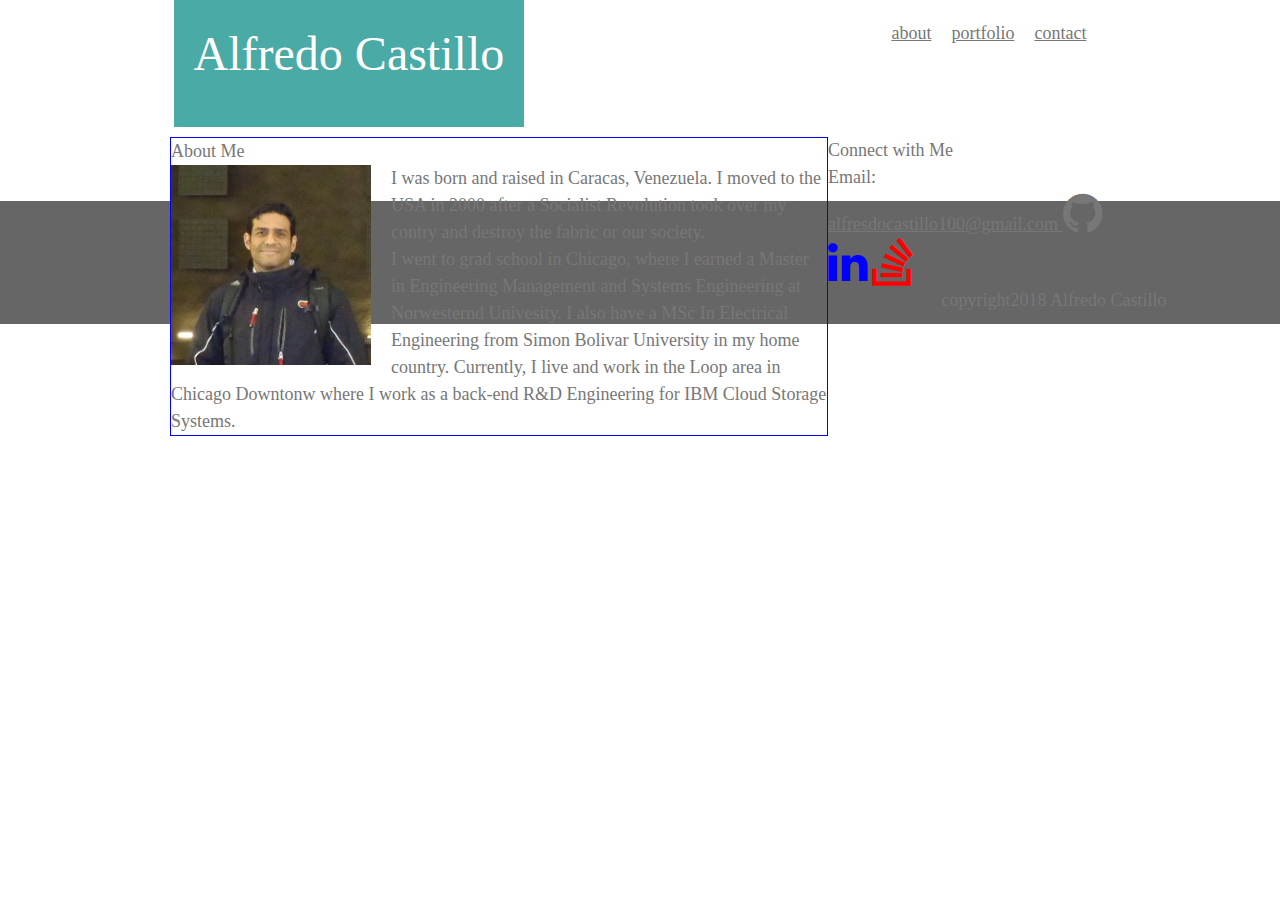
==== index.html @ befce595 "Homework Assigment Numero Uno" ====
<!DOCTYPE html>
    <html lang="en-us">
    <head>
        <meta charset="UTF-8">
        <title>Alfredo</title>
        <link rel="stylesheet" type="text/css" href="./assets/css/reset.css">
        <link rel="stylesheet" type="text/css" href="./assets/css/style.css">
        <link rel="stylesheet" href="https://cdnjs.cloudflare.com/ajax/libs/font-awesome/4.7.0/css/font-awesome.min.css">
    </head>
   <body>
    <nav class="nav">
        <div class=name-placeholder>
            <div><h1>Alfredo Castillo</h1></div>
        </div>
        <div class=link-wrapper>
            <div><a href="./index.html"> about </a> </div>
            <div><a href="./portfolio.html"> portfolio </a></div>
            <div><a href="./contact.html"> contact</a></div>
        </div>
        
    </nav>


        <div class="container">
            <section class="main-bio">
                <h2>About Me</h2>
                <img id="bio-image" src="./assets/images/Alfredo.JPG" alt="Alfredo R Castillo" height="200" width="200">
                <p>
                    I was born and raised in Caracas, Venezuela. I moved to the USA in 2000 after a Socialist Revolution took over my contry and destroy the fabric or our society.<br>
                    I went to grad school in Chicago, where I earned a Master in Engineering Management and Systems Engineering at Norwesternd Univesity. I also have a MSc In Electrical Engineering from Simon Bolivar University in my home country.
                    Currently, I live and work in the Loop area in Chicago Downtonw where I work as a back-end R&D Engineering for IBM Cloud Storage Systems.
                </p>
            </section>

            <section class="contact-info"> 
               <em><h2>Connect with Me</h2></em>
              
                 Email: <a href="mailto:alfredocastillo100@gmail.com"> alfresdocastillo100@gmail.com </a> 
                 <i class="fa fa-github" style="font-size:46px"></i>
                 <i class="fa fa-linkedin" style="font-size:46px;color:blue"></i>
                 <i class="fa fa-stack-overflow" style="font-size:48px;color:red"></i>
              
            </section>
        </div> 
        <br>
        <br>
     <footer>copyright2018 Alfredo Castillo</footer>
        
    </body>
    
</html>
---- assets/css/style.css ----
div{
    padding: 10px;
    _background: rgb(0, 217, 255);
  }
.nav {
    display: flex;
    justify-content: space-around;
}
.name-placeholder{
    display: flex;
    _border: 1px solid rgb(37, 147, 155);
    background: #4aaaa5;
    font-family: 'Georgia', Times, Times New Roman, serif;
}
.link-wrapper{
    display: flex;
    color: #777777;
    _border: 1px solid blue;
    _background: rgb(0, 217, 255);
  }
  
a{
    color: #777777;
}
h1 {
    padding: 20px 0;
    margin: 0px;
    margin-bottom: 20px;
    font-size: 48px;
    color: white;
    text-align: center;
}
.container {
    width: 960px;
    margin: 0px auto;
} 

.main-bio {
    width: 70%;
    float: left;
    border: 1px solid blue;
}

#bio-image {
    width: 200px;
    height: 200px;
    margin-right: 20px;
    float: left;
}

.contact-info {
    width: 30%;
    float: right;
}
body {
    padding: 0px;
    margin: 0px;
    font-family: Georgia, "Times New Roman", Times, serif;
    font-size: 18px;
    
    line-height: 150%;
    color: #777777;
    background: #ffffff;
}

footer {
  background: #666666;
  float: initial;
  padding: 10px 0;
    margin: 0px;
    margin-bottom: 20px;
    font-size: 18px;
    _color: #eee;
    text-align: center;
    
}
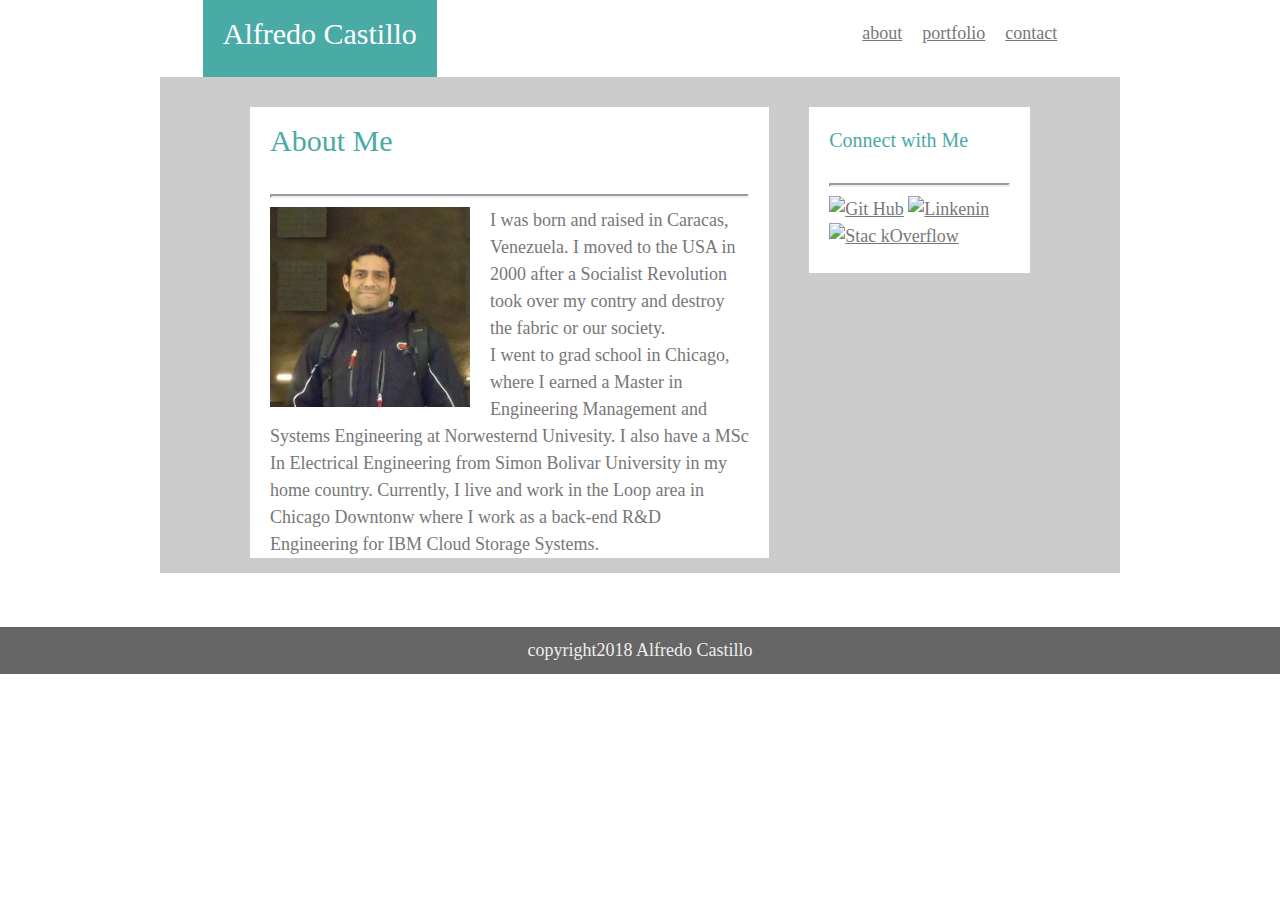
==== commit 32ac1576: "Homework Assigment Numero Uno" ====
--- a/index.html
+++ b/index.html
@@ -24,7 +24,8 @@
         <div class="container">
             <section class="main-bio">
                 <h2>About Me</h2>
-                <img id="bio-image" src="./assets/images/Alfredo.JPG" alt="Alfredo R Castillo" height="200" width="200">
+                <hr>
+                <img id="bio-image" src="./assets/images/Alfredo.JPG" alt="Alfredo R Castillo">
                 <p>
                     I was born and raised in Caracas, Venezuela. I moved to the USA in 2000 after a Socialist Revolution took over my contry and destroy the fabric or our society.<br>
                     I went to grad school in Chicago, where I earned a Master in Engineering Management and Systems Engineering at Norwesternd Univesity. I also have a MSc In Electrical Engineering from Simon Bolivar University in my home country.
@@ -32,14 +33,12 @@
                 </p>
             </section>
 
-            <section class="contact-info"> 
-               <em><h2>Connect with Me</h2></em>
-              
-                 Email: <a href="mailto:alfredocastillo100@gmail.com"> alfresdocastillo100@gmail.com </a> 
-                 <i class="fa fa-github" style="font-size:46px"></i>
-                 <i class="fa fa-linkedin" style="font-size:46px;color:blue"></i>
-                 <i class="fa fa-stack-overflow" style="font-size:48px;color:red"></i>
-              
+            <section class="side-bar"> 
+                <h3>Connect with Me</h3>
+                <hr>
+                <a href="https://github.com/alfcastillo"> <img id="icon-image" src="./assets/images/if_github_square_black_107109.png" alt="Git Hub"></a>
+                <a href="https://www.linkedin.com/in/castilloalfredo/"> <img id="icon-image" src="./assets/images/if_linkedin_386655.png" alt="Linkenin"> </a>
+                <a href="https://stackoverflow.com/users/9319198/alfredo-castillo"> <img id="icon-image" src="./assets/images/if_stackoverflow_273179.png" alt="Stac kOverflow"></a>
             </section>
         </div> 
         <br>
--- a/assets/css/style.css
+++ b/assets/css/style.css
@@ -1,3 +1,13 @@
+
+body {
+    padding: 0px;
+    margin: 0px;
+    font-family: Georgia, "Times New Roman", Times, serif;
+    font-size: 18px;
+    line-height: 150%;
+    color: #777777;
+    background: #ffffff;
+}
 
 div{
     padding: 10px;
@@ -24,22 +34,60 @@
     color: #777777;
 }
 h1 {
+    padding: 0px 0;
+    margin: 0px;
+    margin-bottom: 10px;
+    font-size: 30px;
+    color: white;
+    text-align: center;
+}
+h2 {
     padding: 20px 0;
     margin: 0px;
     margin-bottom: 20px;
-    font-size: 48px;
-    color: white;
-    text-align: center;
+    font-size: 30px;
+    color: #4aaaa5;
+    text-align: left;
 }
+
+h3 {
+    padding: 20px 0;
+    margin: 0px;
+    margin-bottom: 0px;
+    font-size: 20px;
+    color: #4aaaa5;
+    text-align: left;
+}
+
+hr { 
+    display: block;
+    margin-top: 0.5em;
+    margin-bottom: 0.5em;
+    margin-left: auto;
+    margin-right: auto;
+    border-style: inset;
+    border-width: 2px;
+    color: #777777;
+} 
 .container {
     width: 960px;
     margin: 0px auto;
+    display: flex;
+    justify-content: space-around;
+    background: #cccccc;
 } 
 
 .main-bio {
-    width: 70%;
-    float: left;
-    border: 1px solid blue;
+    width: 650px;
+    padding-left:20px;
+    padding-right: 20px;
+    margin-top: 20px;
+    margin-right: 20px;
+    margin-left: 80px;
+    margin-bottom: 5px;
+    border: 1px color #dddddd;
+    background: #ffffff;
+    
 }
 
 #bio-image {
@@ -48,30 +96,44 @@
     margin-right: 20px;
     float: left;
 }
+#icon-image {
+    width: 46px;
+    height: 46px;
+    _margin-right: 20px;
+    _float: left;
+}
 
-.contact-info {
-    width: 30%;
+.side-bar {
+    width: 270px;
     float: right;
-}
-body {
-    padding: 0px;
-    margin: 0px;
-    font-family: Georgia, "Times New Roman", Times, serif;
-    font-size: 18px;
-    
-    line-height: 150%;
-    color: #777777;
+    padding-left:20px;
+    padding-right: 20px;
+    margin-top: 20px;
+    margin-right: 80px;
+    margin-left: 20px;
+    margin-bottom: 290px;
+    border: 1px color #dddddd;
     background: #ffffff;
 }
 
+
 footer {
   background: #666666;
-  float: initial;
+  _float: initial;
   padding: 10px 0;
-    margin: 0px;
-    margin-bottom: 20px;
-    font-size: 18px;
-    _color: #eee;
-    text-align: center;
-    
-}+  margin: 0px;
+  margin-bottom: 20px;
+  font-size: 18px;
+  color: #eee;
+  text-align: center;
+  border: 20px color #4aaaa5; 
+}
+
+.portfolio {
+    width: 960px;
+    margin: 0px auto;
+    display: flex;
+    flex-direction: column;
+    justify-content: space-around;
+    background: #cccccc;
+} 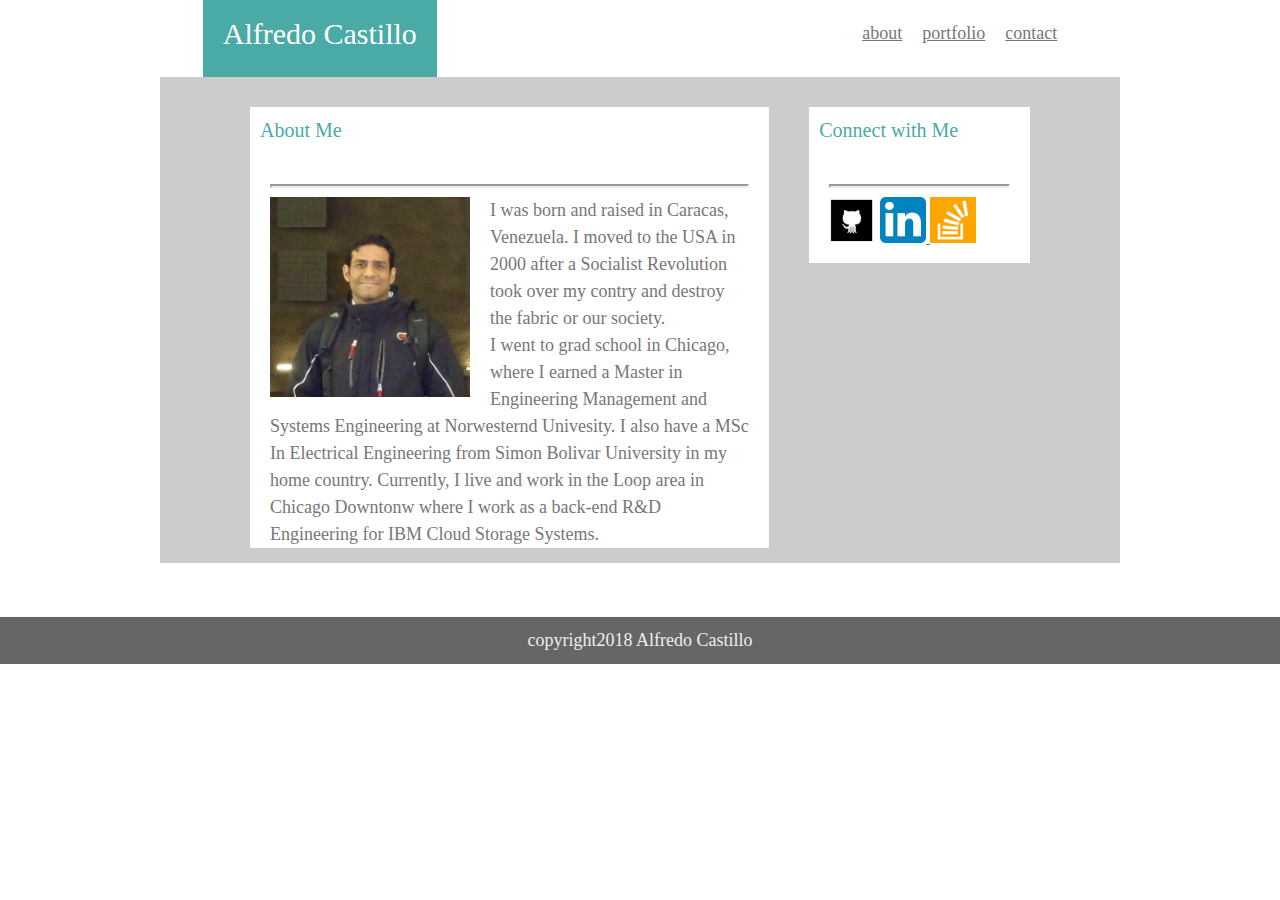
==== commit 6a160f26: "Updates on 3 html files" ====
--- a/index.html
+++ b/index.html
@@ -34,7 +34,7 @@
             </section>
 
             <section class="side-bar"> 
-                <h3>Connect with Me</h3>
+                <h2>Connect with Me</h2>
                 <hr>
                 <a href="https://github.com/alfcastillo"> <img id="icon-image" src="./assets/images/if_github_square_black_107109.png" alt="Git Hub"></a>
                 <a href="https://www.linkedin.com/in/castilloalfredo/"> <img id="icon-image" src="./assets/images/if_linkedin_386655.png" alt="Linkenin"> </a>
--- a/assets/css/style.css
+++ b/assets/css/style.css
@@ -23,6 +23,20 @@
     background: #4aaaa5;
     font-family: 'Georgia', Times, Times New Roman, serif;
 }
+
+.app-name{
+    background: #4aaaa5;
+    font-family: 'Georgia', Times, Times New Roman, serif;
+    padding-left:20px;
+    padding-right: 20px;
+    margin-top: -38px;
+    margin-right: 0px;
+    margin-left: 0px;
+    margin-bottom: 0px;
+    position:absolute;
+    width: 150px;
+    height: 30px;
+}
 .link-wrapper{
     display: flex;
     color: #777777;
@@ -43,20 +57,20 @@
 }
 h2 {
     padding: 20px 0;
-    margin: 0px;
+    margin: -10px;
     margin-bottom: 20px;
-    font-size: 30px;
+    font-size: 20px;
     color: #4aaaa5;
     text-align: left;
 }
 
 h3 {
-    padding: 20px 0;
+    padding: 0px 0;
     margin: 0px;
-    margin-bottom: 0px;
-    font-size: 20px;
-    color: #4aaaa5;
-    text-align: left;
+    margin-bottom: 10px;
+    font-size: 12px;
+    color: white;
+    text-align: center;
 }
 
 hr { 
@@ -70,10 +84,10 @@
     color: #777777;
 } 
 .container {
+    display: flex;
+    justify-content: space-around;
     width: 960px;
     margin: 0px auto;
-    display: flex;
-    justify-content: space-around;
     background: #cccccc;
 } 
 
@@ -96,11 +110,16 @@
     margin-right: 20px;
     float: left;
 }
+
+#portfolio-image {
+    width: 150px;
+    height: 150px;
+    margin-right: 20px;
+   position: relative;
+}
 #icon-image {
     width: 46px;
     height: 46px;
-    _margin-right: 20px;
-    _float: left;
 }
 
 .side-bar {
@@ -117,23 +136,57 @@
 }
 
 
+.portfolio-container {
+    width: 650px;
+    padding-left:20px;
+    padding-right: 20px;
+    margin-top: 20px;
+    margin-right: 20px;
+    margin-left: 80px;
+    margin-bottom: 5px;
+    border: 1px color #dddddd;
+    background: #ffffff;
+    
+} 
+.portfolio-wraper {
+    _display: flex;
+    flex-wrap: wrap;
+    width: 620px;
+    padding-left:20px;
+    padding-right: 20px;
+    margin-top: 20px;
+    margin-right: 20px;
+    margin-left: 80px;
+    margin-bottom: 5px;
+    border: 1px color #dddddd;
+    background: #ffffff;
+} 
+.portfolio-box1 {
+    _display: flex;
+    _flex-direction: row ;
+   _justify-content: space-around;
+    flex-wrap: wrap;
+    width: 160px;
+    padding-left:20px;
+    padding-right: 20px;
+    margin-top: 20px;
+    margin-right: 20px;
+    margin-left: 80px;
+    margin-bottom: 5px;
+
+} 
+
 footer {
-  background: #666666;
-  _float: initial;
-  padding: 10px 0;
-  margin: 0px;
-  margin-bottom: 20px;
-  font-size: 18px;
-  color: #eee;
-  text-align: center;
-  border: 20px color #4aaaa5; 
-}
-
-.portfolio {
-    width: 960px;
-    margin: 0px auto;
-    display: flex;
-    flex-direction: column;
-    justify-content: space-around;
-    background: #cccccc;
-} +    background: #666666;
+    _float: initial;
+    padding: 10px 0;
+    margin: 0px;
+    margin-bottom: 20px;
+    font-size: 18px;
+    color: #eee;
+    text-align: center;
+    border: 20px color #4aaaa5; 
+    border-top-color: #4aaaa5;
+    border-top-style: solid;
+  }
+  